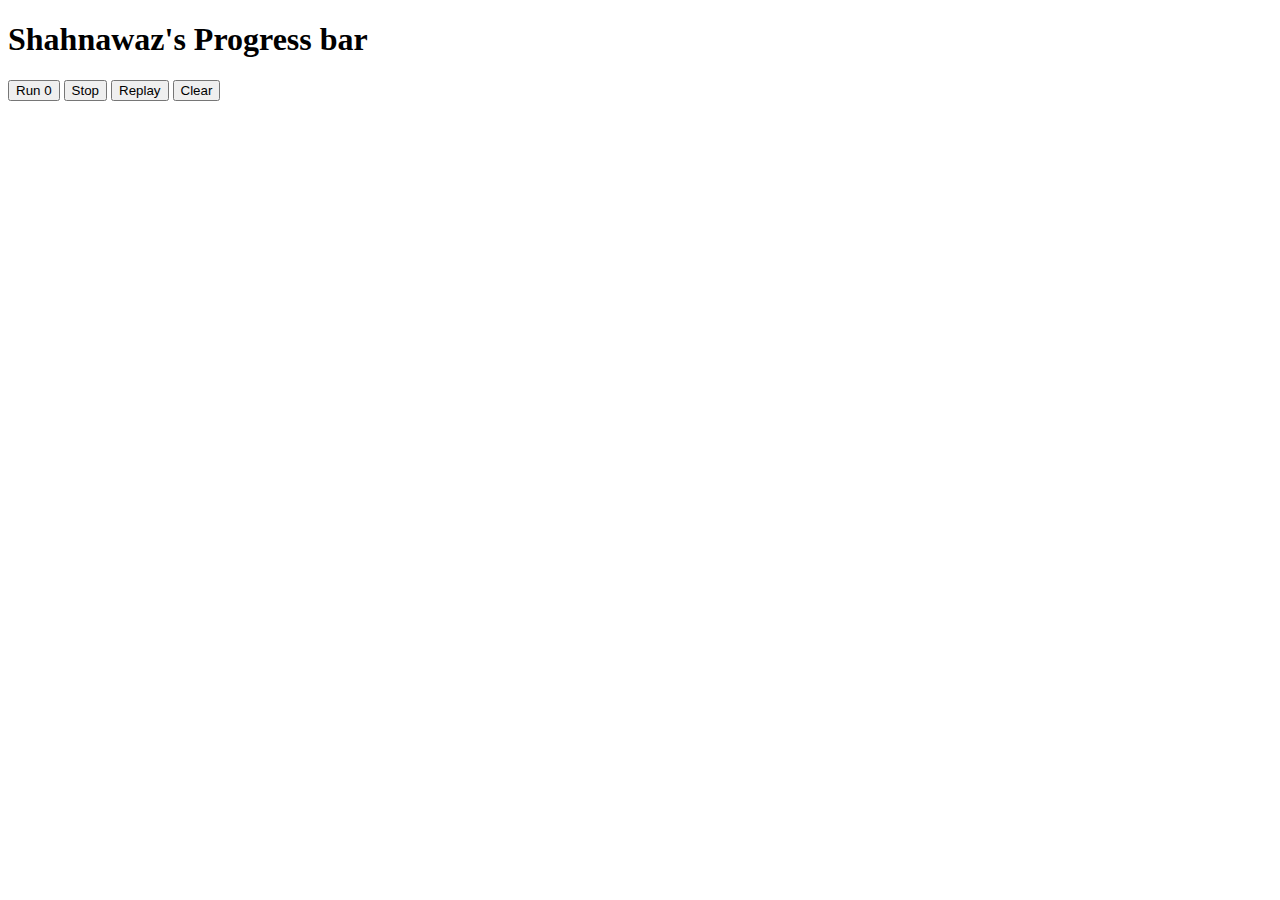
==== More_projects/index.html @ b03fcd6c "html" ====
<!DOCTYPE html>
<html lang="en">

<head>
  <meta charset="UTF-8">
  <meta http-equiv="X-UA-Compatible" content="IE=edge">
  <meta name="viewport" content="width=device-width, initial-scale=1.0">
  <title>Progress Display</title>
  <link rel="stylesheet" href="./style.css">

</head>

<body>
  <div id="parent">
    <h1>Shahnawaz's Progress bar</h1>

    <div id='progress-bar-container'>
        <div id='progress'></div>
    </div> 

    <div class="btns-container">
        <button id='run-btn' class="btn mr-4">Run <span id='btn-count'>0</span></button>
        <button id='stop-btn' class="btn mr-4">Stop</button>
        <button id='replay-btn' class="btn mr-4">Replay</button>
        <button id='clear-btn' class="btn">Clear</button>
    </div>
  </div>

</body>

<script src="./index.js"></script>

</html>
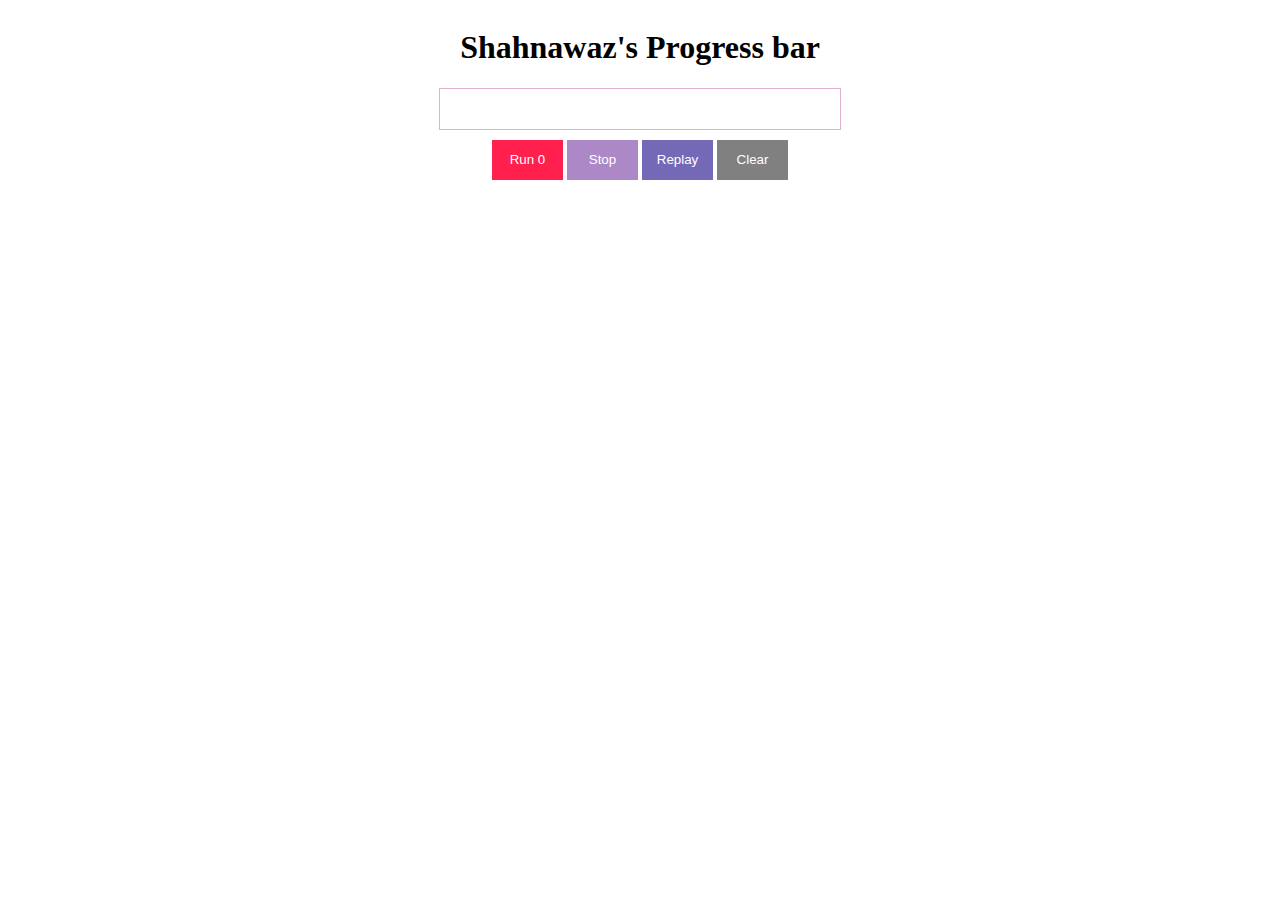
==== commit 6fb9f649: "css" ====
--- a/More_projects/index.html
+++ b/More_projects/index.html
@@ -30,4 +30,4 @@
 
 <script src="./index.js"></script>
 
-</html>+</html>
--- a/More_projects/style.css
+++ b/More_projects/style.css
@@ -0,0 +1,70 @@
+#parent
+{
+    display: flex;
+    flex-direction: column;
+    align-items: center;
+}
+
+#btn
+{
+    width: 100px;
+    margin-top: 20px;
+}
+
+#progress-bar-container
+{
+    width: 400px;
+    border: 1px solid #E1AFD1;
+    height: 40px;
+}
+
+#progress
+{
+    width: 0%;
+    height: 40px;
+    background-color: #E1AFD1;
+}
+
+.btns-container
+{
+    display: flex;
+    margin-top: 10px;
+}
+
+.mr-4
+{
+    margin-right: 4px;
+}
+
+.btn
+{
+    color: white;
+    height: 40px;
+    width: 71px;
+    cursor: pointer;
+    border: 1px solid #FF204E;
+
+}
+
+#run-btn
+{
+  background-color: #FF204E;
+}
+
+#stop-btn
+{
+  background-color: #AD88C6;
+  border-color: #AD88C6;
+}
+
+#replay-btn
+{
+    background-color: #7469B6;
+    border-color: #7469B6;
+}
+
+#clear-btn
+{
+    background-color: grey;
+    border-color: grey;
+}